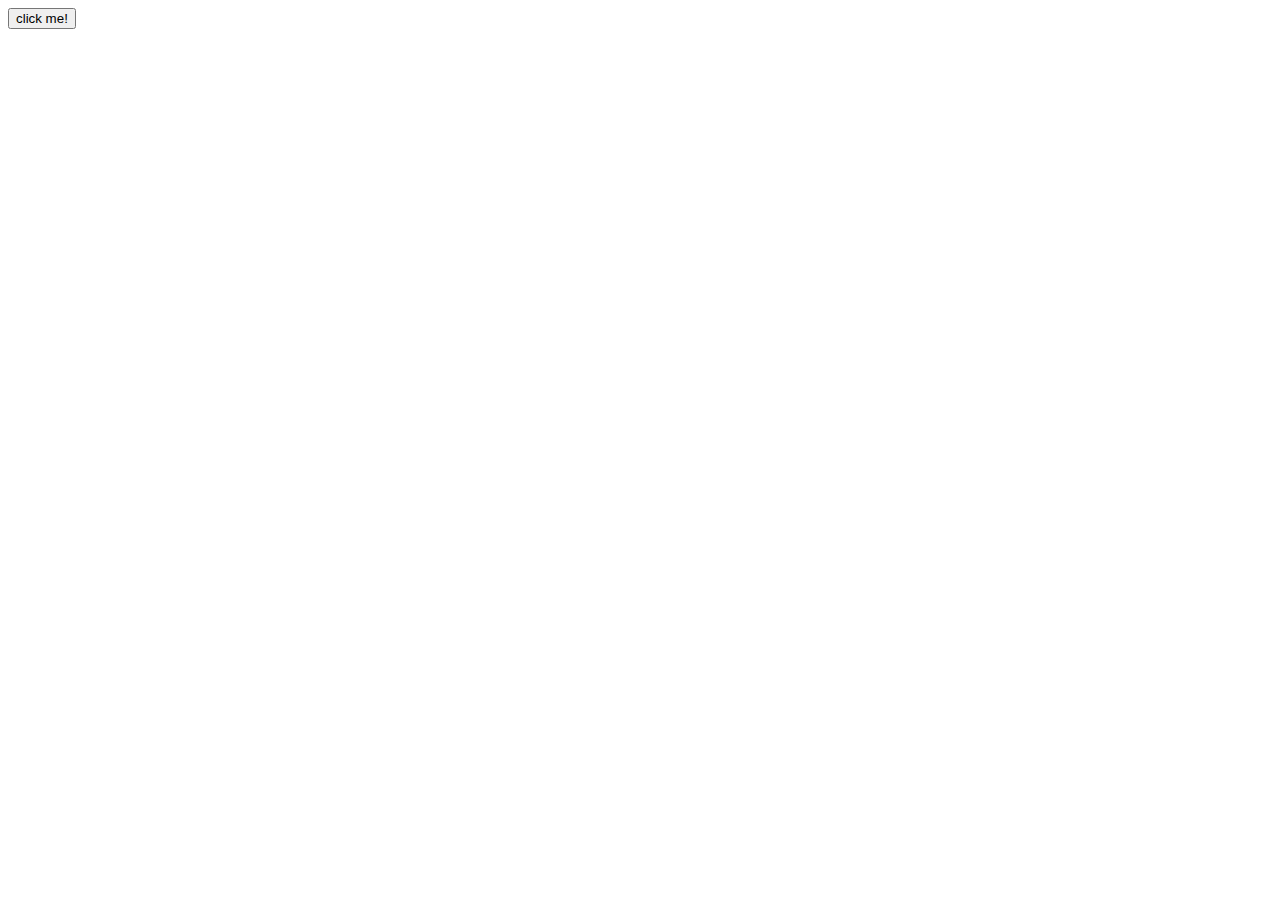
==== class_08/index.html @ 7ef4d4d1 "Dom and Events" ====
<!DOCTYPE html>
<html lang="en">
<head>
    <meta charset="UTF-8">
    <meta name="viewport" content="width=device-width, initial-scale=1.0">
    <title>Events</title>
    <link rel="stylesheet" href="styles.css">
</head>
<body>
    <button type="button" onclick="console.log('Hello! Dheeraj');alert('Hello')">click me!</button>
    <script src="./scripts.js"></script>
</body>
</html>
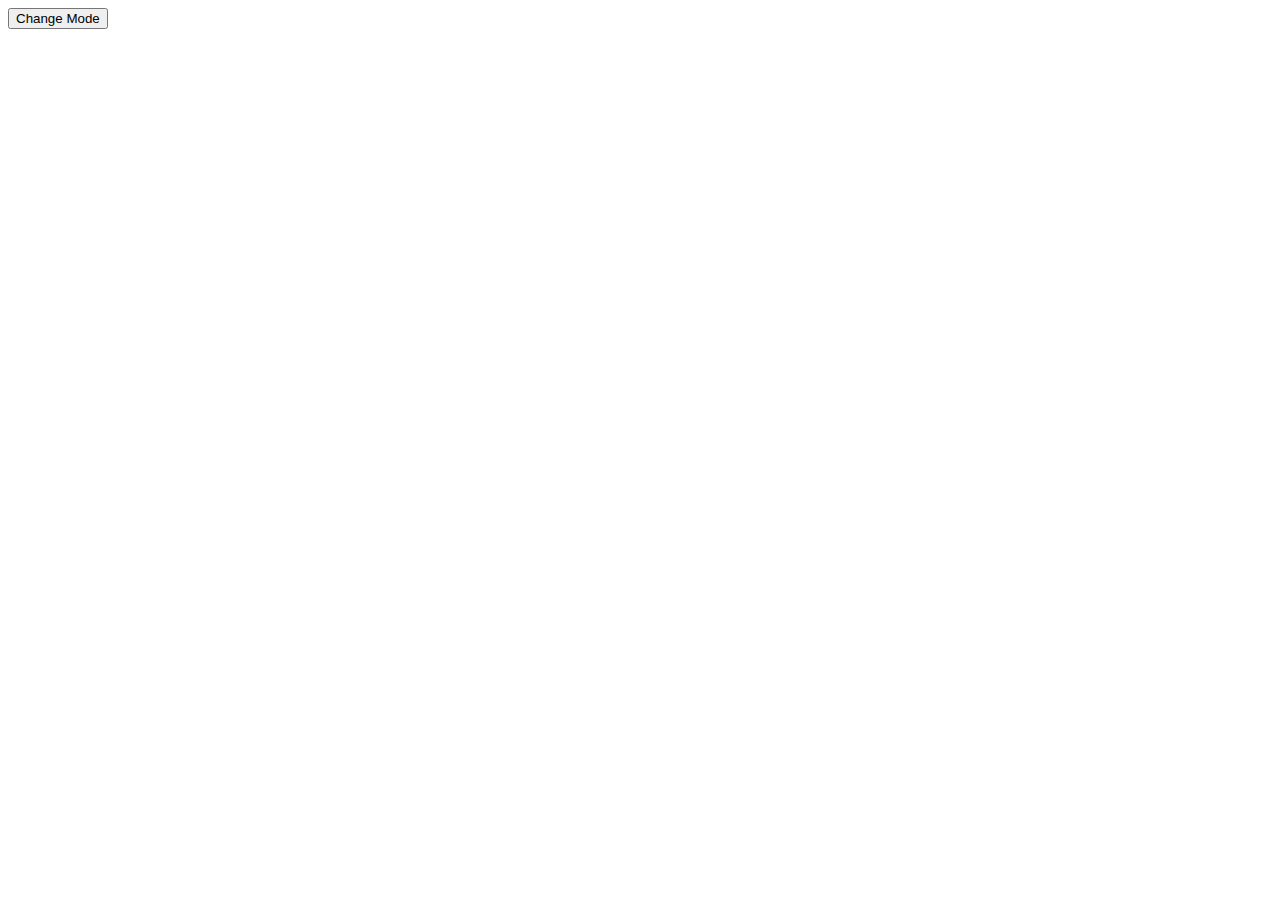
==== commit c372dcf5: "Dom eventListeners" ====
--- a/class_08/index.html
+++ b/class_08/index.html
@@ -7,7 +7,12 @@
     <link rel="stylesheet" href="styles.css">
 </head>
 <body>
-    <button type="button" onclick="console.log('Hello! Dheeraj');alert('Hello')">click me!</button>
+    <!-- <button type="button" id="btn1">click me!</button>
+    <div class="div">
+        this is a box
+    </div> -->
+
+    <button id="modeChanger">Change Mode</button>
     <script src="./scripts.js"></script>
 </body>
 </html>--- a/class_08/styles.css
+++ b/class_08/styles.css
@@ -0,0 +1,8 @@
+.div{
+    height: 100px;
+    width: 100px;
+    background-color: blue;
+    color: #fff;
+    border: 1px solid black;
+
+}